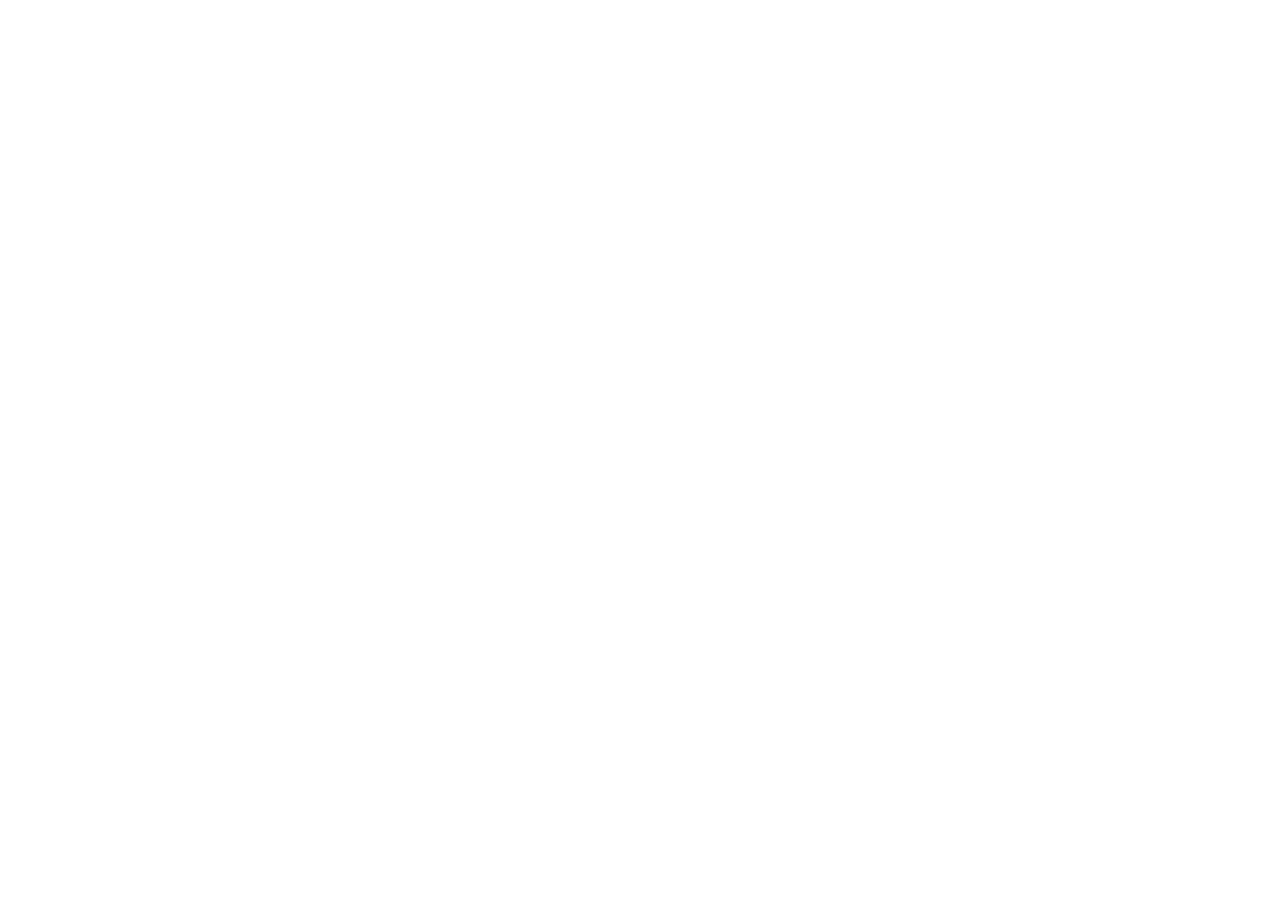
==== legacy-responsive-web-design/product-landing-page/index.html @ 76bcbff1 "add Product Landing Page" ====
<!DOCTYPE html>
<html lang="en">
  <head>
    <meta charset="UTF-8" />
    <meta http-equiv="X-UA-Compatible" content="IE=edge" />
    <meta name="viewport" content="width=device-width, initial-scale=1.0" />
    <title>Document</title>
  </head>
  <body></body>
</html>
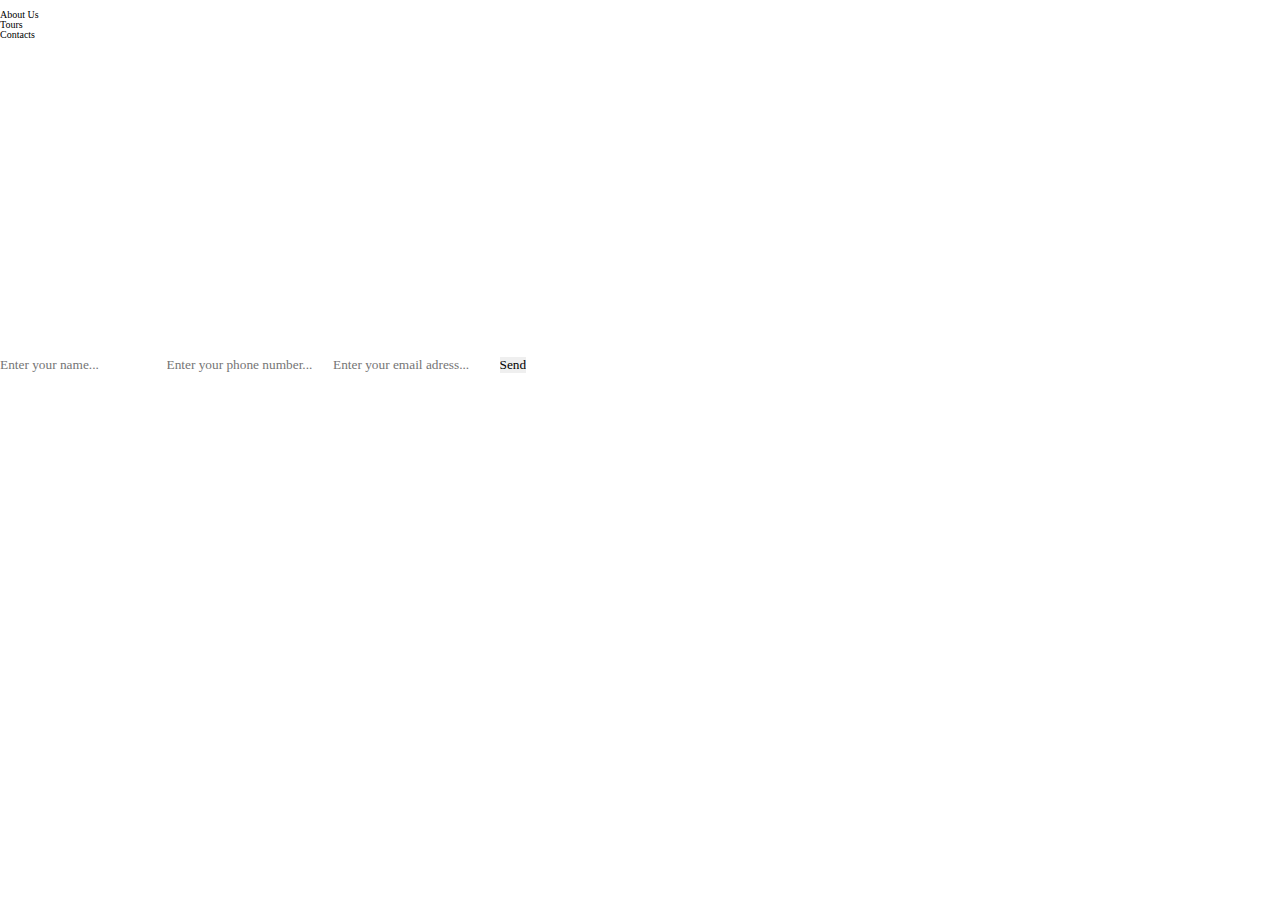
==== commit ca8a8ea5: "add HTML markup" ====
--- a/legacy-responsive-web-design/product-landing-page/index.html
+++ b/legacy-responsive-web-design/product-landing-page/index.html
@@ -4,7 +4,65 @@
     <meta charset="UTF-8" />
     <meta http-equiv="X-UA-Compatible" content="IE=edge" />
     <meta name="viewport" content="width=device-width, initial-scale=1.0" />
-    <title>Document</title>
+    <link rel="stylesheet" href="style.css" />
+    <title>Product Landing Page</title>
   </head>
-  <body></body>
+  <body>
+    <div class="page-wrapper">
+      <header id="header">
+        <div class="header-logo">
+          <img src="" alt="" id="header-img" />
+          <nav id="nav-bar">
+            <ul>
+              <li class="nav-link" href="#about">About Us</li>
+              <li class="nav-link" href="#tours">Tours</li>
+              <li class="nav-link" href="#contacts">Contacts</li>
+            </ul>
+          </nav>
+        </div>
+      </header>
+      <div class="container">
+        <section id="about">
+          <iframe
+            id="video"
+            width="560"
+            height="315"
+            src="https://www.youtube.com/embed/CNpqVWhgdZs?controls=0&amp;start=5"
+            title="YouTube video player"
+            frameborder="0"
+            allow="accelerometer; autoplay; clipboard-write; encrypted-media; gyroscope; picture-in-picture"
+            allowfullscreen
+          ></iframe>
+        </section>
+        <section id="tours"></section>
+        <section id="contacts">
+          <form id="form" action="#">
+            <input
+              id="name"
+              name="name"
+              type="text"
+              placeholder="Enter your name..."
+              required=""
+            />
+            <input
+              id="phone"
+              name="phone"
+              type="tel"
+              placeholder="Enter your phone number..."
+              required=""
+            />
+            <input
+              id="email"
+              name="email"
+              type="email"
+              placeholder="Enter your email adress..."
+              required=""
+            />
+            <input id="submit" class="form-button" type="submit" value="Send" />
+          </form>
+        </section>
+      </div>
+    </div>
+    <script src="https://cdn.freecodecamp.org/testable-projects-fcc/v1/bundle.js"></script>
+  </body>
 </html>
--- a/legacy-responsive-web-design/product-landing-page/style.css
+++ b/legacy-responsive-web-design/product-landing-page/style.css
@@ -0,0 +1,89 @@
+/*-----Reset CSS-----*/
+* {
+    padding: 0;
+    margin: 0;
+    border: 0;
+}
+
+*,
+*:before,
+*:after {
+    -moz-box-sizing: border-box;
+    -webkit-box-sizing: border-box;
+    box-sizing: border-box;
+}
+
+:focus,
+:active {
+    outline: none;
+}
+
+a:focus,
+a:active {
+    outline: none;
+}
+
+nav,
+footer,
+header,
+aside {
+    display: block;
+}
+
+html,
+body {
+    height: 100%;
+    width: 100%;
+    line-height: 1;
+    font-size: 10px;
+    -ms-text-size-adjust: 100%;
+    -moz-text-size-adjust: 100%;
+    -webkit-text-size-adjust: 100%;
+}
+
+input,
+button,
+textarea {
+    font-family: inherit;
+}
+
+input::-ms-clear {
+    display: none;
+}
+
+button {
+    cursor: pointer;
+}
+
+button::-moz-focus-inner {
+    padding: 0;
+    border: 0;
+}
+
+a,
+a:visited {
+    text-decoration: none;
+}
+
+a:hover {
+    text-decoration: none;
+}
+
+ul li {
+    list-style: none;
+}
+
+img {
+    vertical-align: top;
+}
+
+h1,
+h2,
+h3,
+h4,
+h5,
+h6 {
+    font-size: inherit;
+    font-weight: 400;
+}
+/*-----End-----*/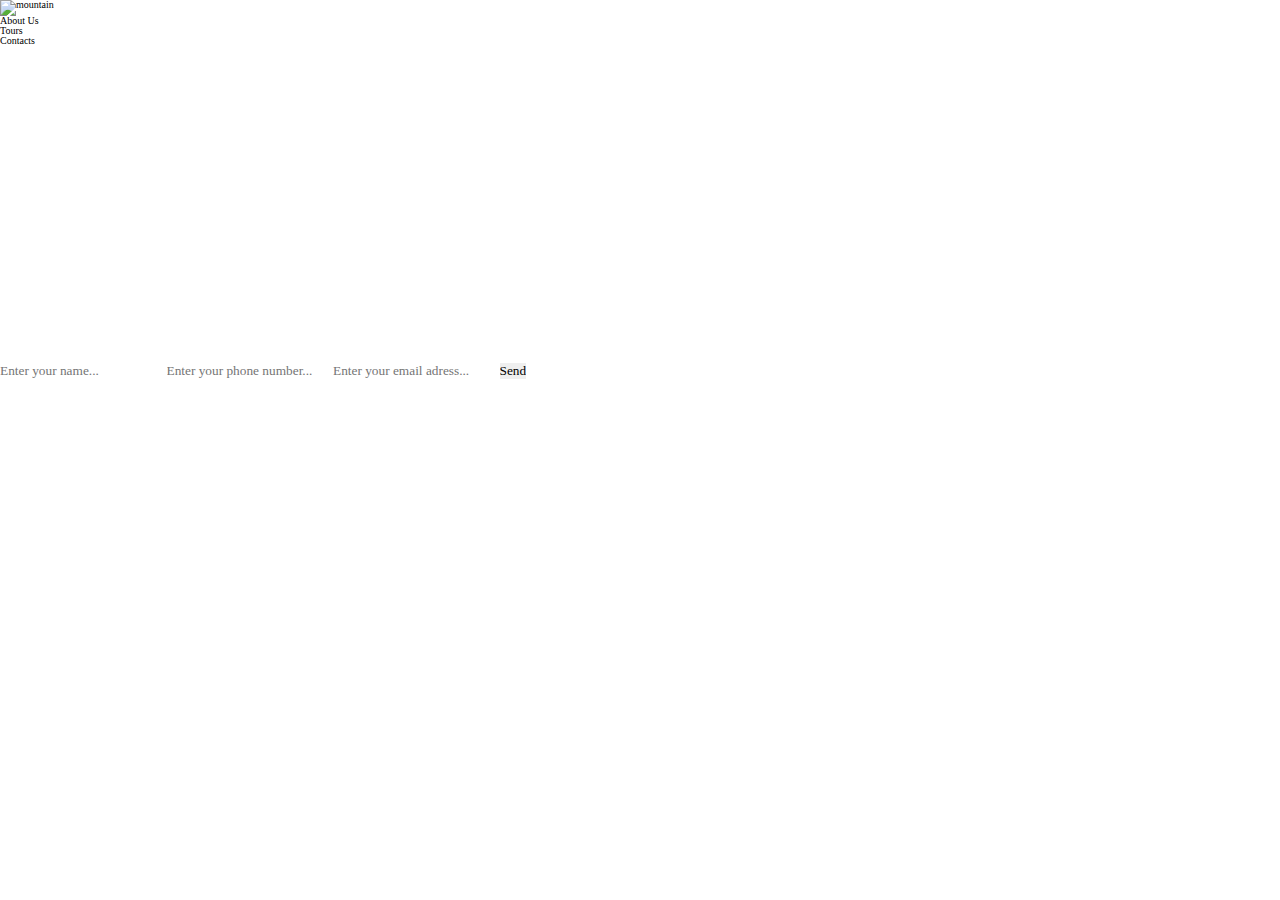
==== commit 6697b347: "update HTML markup" ====
--- a/legacy-responsive-web-design/product-landing-page/index.html
+++ b/legacy-responsive-web-design/product-landing-page/index.html
@@ -11,15 +11,20 @@
     <div class="page-wrapper">
       <header id="header">
         <div class="header-logo">
-          <img src="" alt="" id="header-img" />
-          <nav id="nav-bar">
-            <ul>
-              <li class="nav-link" href="#about">About Us</li>
-              <li class="nav-link" href="#tours">Tours</li>
-              <li class="nav-link" href="#contacts">Contacts</li>
-            </ul>
-          </nav>
+          <img
+            id="header-img"
+            src="https://raw.githubusercontent.com/k0mpilator/free-code-camp/6862b67094680e39a22d8bcd6918f199d054522d/legacy-responsive-web-design/product-landing-page/img/MOUNTAIN.svg"
+            alt="mountain"
+            id="header-img"
+          />
         </div>
+        <nav id="nav-bar">
+          <ul>
+            <li class="nav-link" href="#about">About Us</li>
+            <li class="nav-link" href="#tours">Tours</li>
+            <li class="nav-link" href="#contacts">Contacts</li>
+          </ul>
+        </nav>
       </header>
       <div class="container">
         <section id="about">
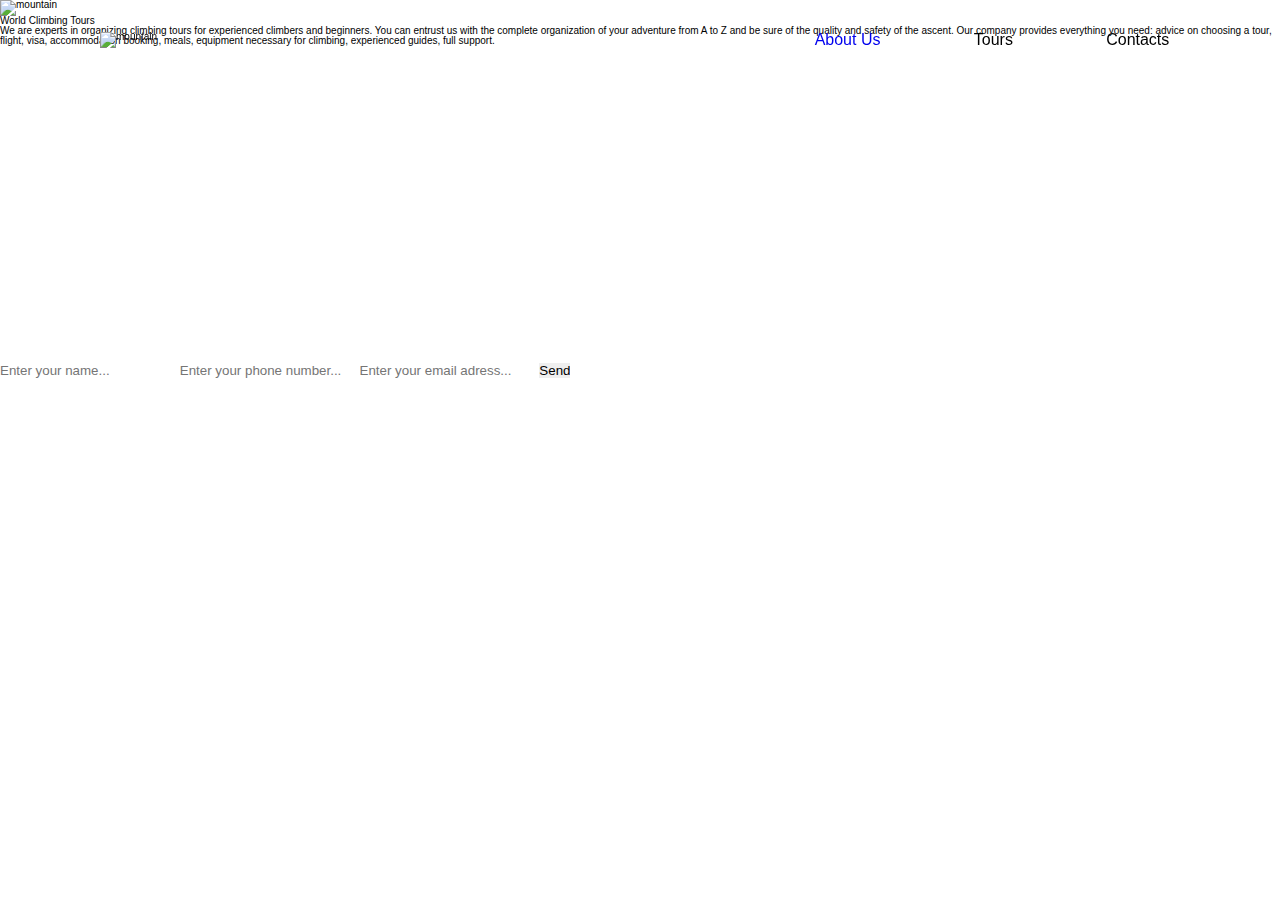
==== commit 628f2d90: "update HTML markup" ====
--- a/legacy-responsive-web-design/product-landing-page/index.html
+++ b/legacy-responsive-web-design/product-landing-page/index.html
@@ -20,15 +20,24 @@
         </div>
         <nav id="nav-bar">
           <ul>
-            <li class="nav-link" href="#about">About Us</li>
+            <li> <a class="nav-link" href="#about">About Us</a></li>
             <li class="nav-link" href="#tours">Tours</li>
             <li class="nav-link" href="#contacts">Contacts</li>
           </ul>
         </nav>
       </header>
+      <div class="mountain-image">
+        <img id="bg" src="./img/mountain-image.jpg" alt="mountain">
+      </div>
       <div class="container">
         <section id="about">
-          <iframe
+          <div class="about-item">
+            <h1 class="about-item__header">World Climbing Tours</h1>
+            <p class="about-item__text">We are experts in organizing climbing tours for experienced climbers and beginners. You can entrust us with the complete organization of your adventure from A to Z and be sure of the quality and safety of the ascent.
+              Our company provides everything you need: advice on choosing a tour, flight, visa, accommodation booking, meals, equipment necessary for climbing, experienced guides, full support.</p>
+          </div>
+          <div class="about-item">
+            <iframe
             id="video"
             width="560"
             height="315"
@@ -38,6 +47,7 @@
             allow="accelerometer; autoplay; clipboard-write; encrypted-media; gyroscope; picture-in-picture"
             allowfullscreen
           ></iframe>
+          </div>
         </section>
         <section id="tours"></section>
         <section id="contacts">
--- a/legacy-responsive-web-design/product-landing-page/style.css
+++ b/legacy-responsive-web-design/product-landing-page/style.css
@@ -86,4 +86,37 @@
     font-size: inherit;
     font-weight: 400;
 }
-/*-----End-----*/+/*-----End-----*/
+body {
+    font-family: 'Roboto', sans-serif;;
+}
+
+header {
+    display: flex;
+    position: fixed;
+    min-height: 80px;
+    top: 0;
+    justify-content: space-around;
+    align-items: center;
+}
+
+.header-logo {
+    width: 60vw;
+}
+
+#header-img {
+    display: flex;
+    margin-left: 100px;
+}
+
+#nav-bar {
+    font-size: 16px;
+    font-weight: 400;
+}
+
+#nav-bar > ul {
+    display: flex;
+    flex-direction: row;
+    justify-content: space-around;
+    width: 35vw;
+}